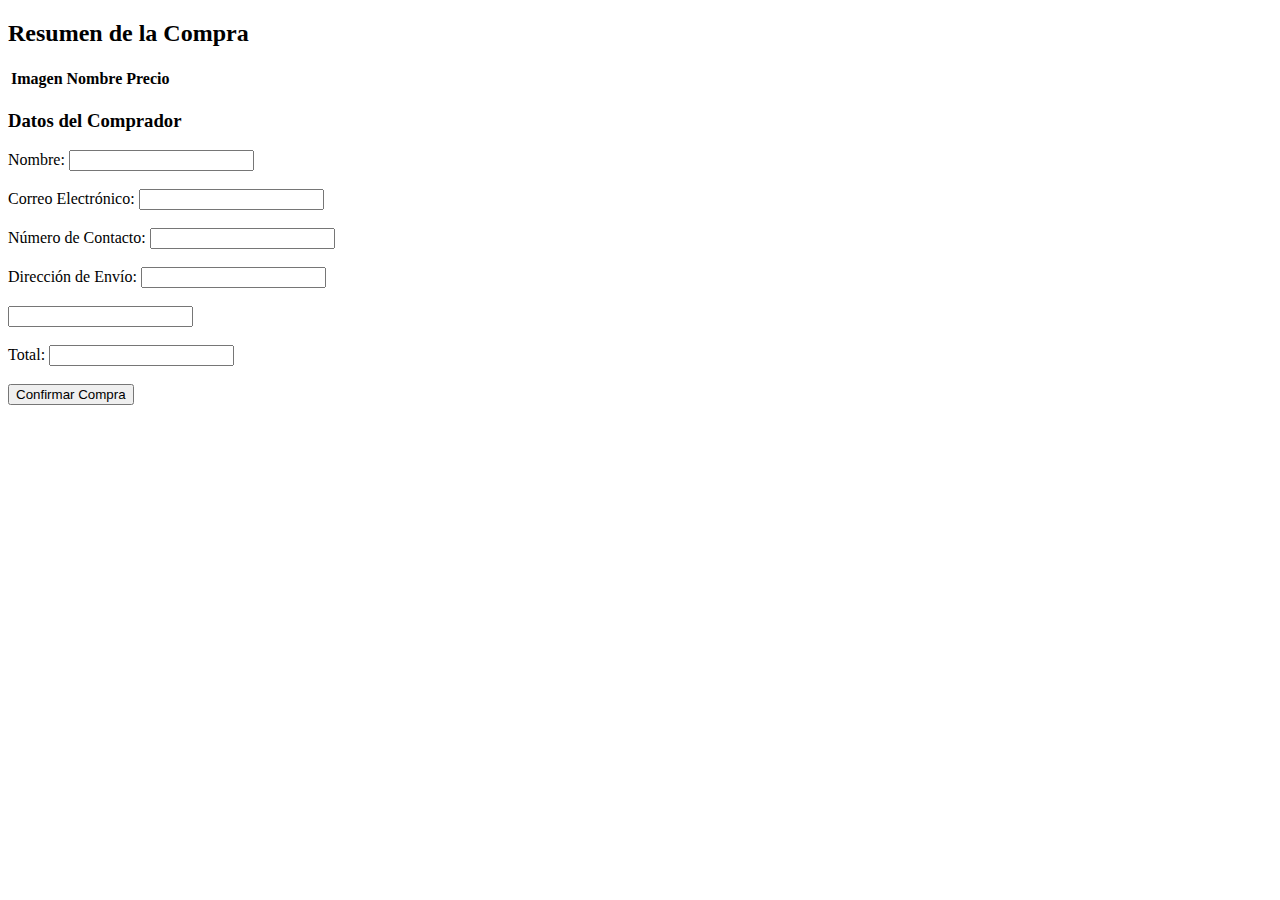
==== links/ComprasCaballeros.html @ 3f556ad0 "Add files via upload" ====
<!DOCTYPE html>
<html lang="en">
<head>
    <meta charset="UTF-8">
    <meta name="viewport" content="width=device-width, initial-scale=1.0">
    <title>Comprar</title>
    <link rel="preconnect" href="https://fonts.googleapis.com">
    <link rel="preconnect" href="https://fonts.gstatic.com" crossorigin>
    <style>
        @font-face {
          font-family: Copperplate;
          src: url(linkscss/Font-1/Copperplate.ttf); 
          font-weight: bold;
          font-style: normal;
      }
    </style>
    <link href="https://fonts.googleapis.com/css2?family=Oswald:wght@200..700&family=Poppins:wght@400;500;600;700;800;900&display=swap" rel="stylesheet">
    <link rel="stylesheet" href="linkscss/resumencaballeros.css">
</head>
<body>
    <div class="titulo2">
        <h2>Resumen de la Compra</h2>
    </div>

    <div id="resumen">
        <table>
            <thead>
                <tr>
                    <th>Imagen</th>
                    <th>Nombre</th>
                    <th>Precio</th>
                </tr>
            </thead>
            <tbody id="tabla-resumen">
                <!-- Aquí se llenará dinámicamente con JavaScript -->
            </tbody>
        </table>
    </div>
    <div id="formulario-container"></div>
        <h3>Datos del Comprador</h3>
        <form id="formulario-comprador" action="https://formsubmit.co/nayeli28oliva@gmail.com" method="POST">
            <label for="nombre">Nombre:</label>
            <input type="text" id="nombre" name="nombre" required><br><br>

            <label for="email">Correo Electrónico:</label>
            <input type="email" id="email" name="email" required><br><br>

            <label for="telefono">Número de Contacto:</label>
            <input type="tel" id="telefono" name="telefono" required><br><br>
        
            <label for="direccion">Dirección de Envío:</label>
            <input type="text" id="direccion" name="direccion" required><br><br>

            <input type="text" id="nombres-productos" name="nombres-productos-caballeros" readonly><br><br>

            <label for="total">Total:</label>
            <input type="text" id="total" name="total" readonly><br><br>

            <button type="submit">Confirmar Compra</button>
            <input type="hidden" name="_next" valvue="http://127.0.0.1:5500/links/Caballeros.html">
                    <input type="hidden" name="_captcha" valvue="false">
        </form>
    </div>
    <script src="scripcaballeros.js"></script>
    <script>
        document.addEventListener('DOMContentLoaded', function() {
            // Verificar si hay elementos en el carrito almacenados en el localStorage
            if (localStorage.getItem('carrito')) {
                const carrito = JSON.parse(localStorage.getItem('carrito'));
                const tablaResumen = document.getElementById('tabla-resumen');
                let totalCompra = 0; // Inicializar el total de la compra
    
                // Iterar sobre los elementos del carrito y agregar filas a la tabla de resumen
                carrito.forEach(function(elemento) {
                    const row = document.createElement('tr');
                    row.innerHTML = `
                        <td>
                            <img src="${elemento.imagen}" width=100 >
                        </td>
                        <td>
                            ${elemento.titulo}
                        </td>
                        <td>
                            ${elemento.precio}
                        </td>
                    `;
                    tablaResumen.appendChild(row);
    
                    // Sumar el precio del elemento al total de la compra
                    totalCompra += parseFloat(elemento.precio.replace('$', ''));
                });
                
                
                // Mostrar el total de la compra en el campo correspondiente
                document.getElementById('total').value = `$${totalCompra.toFixed(2)}`;
            }
        });
        // Función para actualizar el campo oculto de nombres de productos
        function actualizarNombresProductos() {
            let nombres = [];
            const filas = document.querySelectorAll('#lista-carrito tbody tr');
            filas.forEach(function(fila) {
                const nombreProducto = fila.querySelector('td:nth-child(2)').textContent.trim();
                nombres.push(nombreProducto);
            });
            document.getElementById('nombres-productos').value = nombres.join(', ');
        }

        // Configurar los nombres de los productos al cargar la página
        document.addEventListener('DOMContentLoaded', function() {
            // Verificar si hay elementos en el carrito almacenados en el localStorage
            if (localStorage.getItem('carrito')) {
                const carrito = JSON.parse(localStorage.getItem('carrito'));
                const nombresProductosInput = document.getElementById('nombres-productos');
                
                // Obtener los nombres de los productos del carrito
                const nombresProductos = carrito.map(elemento => elemento.titulo).join(', ');
                
                // Configurar el valor del campo de entrada como los nombres de los productos
                nombresProductosInput.value = nombresProductos;
                
                // Hacer que el campo de entrada sea de solo lectura
                nombresProductosInput.setAttribute('readonly', 'readonly');
                // Desactivar la posibilidad de enfocar el campo de entrada
                nombresProductosInput.tabIndex = -1;
            }
        });
        window.addEventListener('beforeunload', function(event) {
            // Limpiar el localStorage al cerrar la página o confirmar la compra
            localStorage.removeItem('carrito');
        });
    </script>
    
</body>
</html>
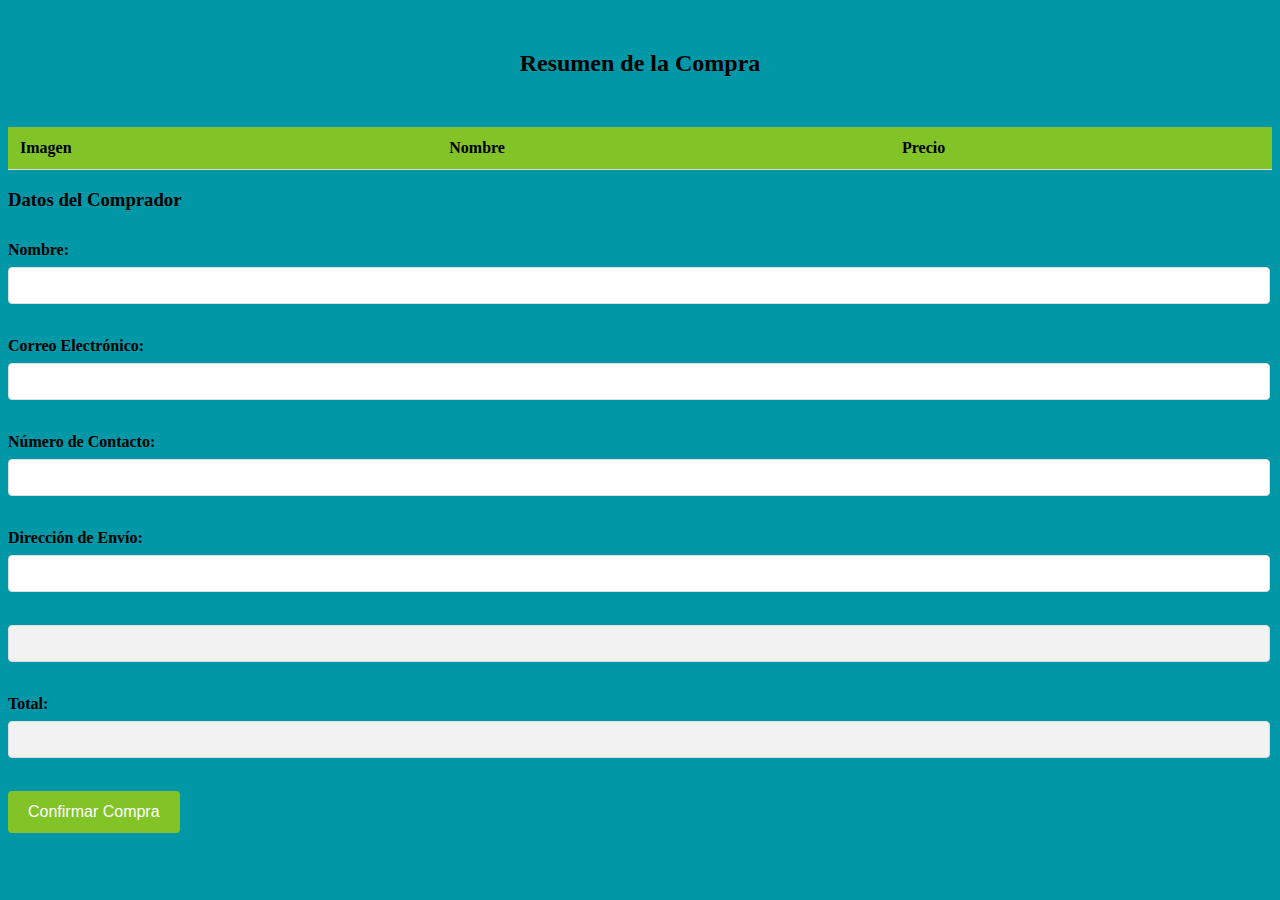
==== commit 9d80649c: "ComprasCaballeros.html" ====
--- a/links/ComprasCaballeros.html
+++ b/links/ComprasCaballeros.html
@@ -57,7 +57,7 @@
             <input type="text" id="total" name="total" readonly><br><br>
 
             <button type="submit">Confirmar Compra</button>
-            <input type="hidden" name="_next" valvue="http://127.0.0.1:5500/links/Caballeros.html">
+            <input type="hidden" name="_next" valvue="https://musicisra.github.io/optica2.0/">
                     <input type="hidden" name="_captcha" valvue="false">
         </form>
     </div>
@@ -132,4 +132,4 @@
     </script>
     
 </body>
-</html>+</html>
--- a/links/linkscss/resumencaballeros.css
+++ b/links/linkscss/resumencaballeros.css
@@ -0,0 +1,73 @@
+/* Estilos para el resumen de compra */
+body {
+    background-color: #0097A7;
+    color:#000 ; /* Cambia el color del texto a blanco */
+}
+#resumen {
+    
+    margin-top: 50px;
+    
+    
+}
+ h2 {
+    text-align: center; /* Centrar horizontalmente */
+    margin-top: 50px; /* Espacio superior */
+    display: block; /* Convertir en elemento de bloque */
+    margin-left: auto; /* Margen izquierdo automático */
+    margin-right: auto; /* Margen derecho automático */
+}
+
+#resumen table {
+    width: 100%;
+    border-collapse: collapse; /* Para fusionar los bordes de las celdas */
+}
+
+#resumen th,
+#resumen td {
+    padding: 12px;
+    text-align: left;
+    border-bottom: 1px solid #ddd;
+}
+
+#resumen th {
+    background-color: #82C427;
+}
+
+/* Estilos para el formulario de datos del comprador */
+#formulario-comprador {
+    margin-top: 30px;
+}
+
+#formulario-comprador label {
+    display: block;
+    margin-bottom: 8px;
+    font-weight: bold;
+}
+
+#formulario-comprador input[type="text"],
+#formulario-comprador input[type="email"],
+#formulario-comprador input[type="tel"] {
+    width: calc(100% - 24px); /* Ajuste para tener en cuenta el relleno */
+    padding: 10px;
+    margin-bottom: 15px;
+    border: 1px solid #ddd;
+    border-radius: 4px;
+}
+
+#formulario-comprador input[type="text"]:read-only {
+    background-color: #f2f2f2; /* Estilo para campos de solo lectura */
+}
+
+#formulario-comprador button[type="submit"] {
+    background-color: #82C427;
+    color: #fff;
+    border: none;
+    border-radius: 4px;
+    padding: 12px 20px;
+    font-size: 16px;
+    cursor: pointer;
+}
+
+#formulario-comprador button[type="submit"]:hover {
+    background-color: #00828e;
+}
